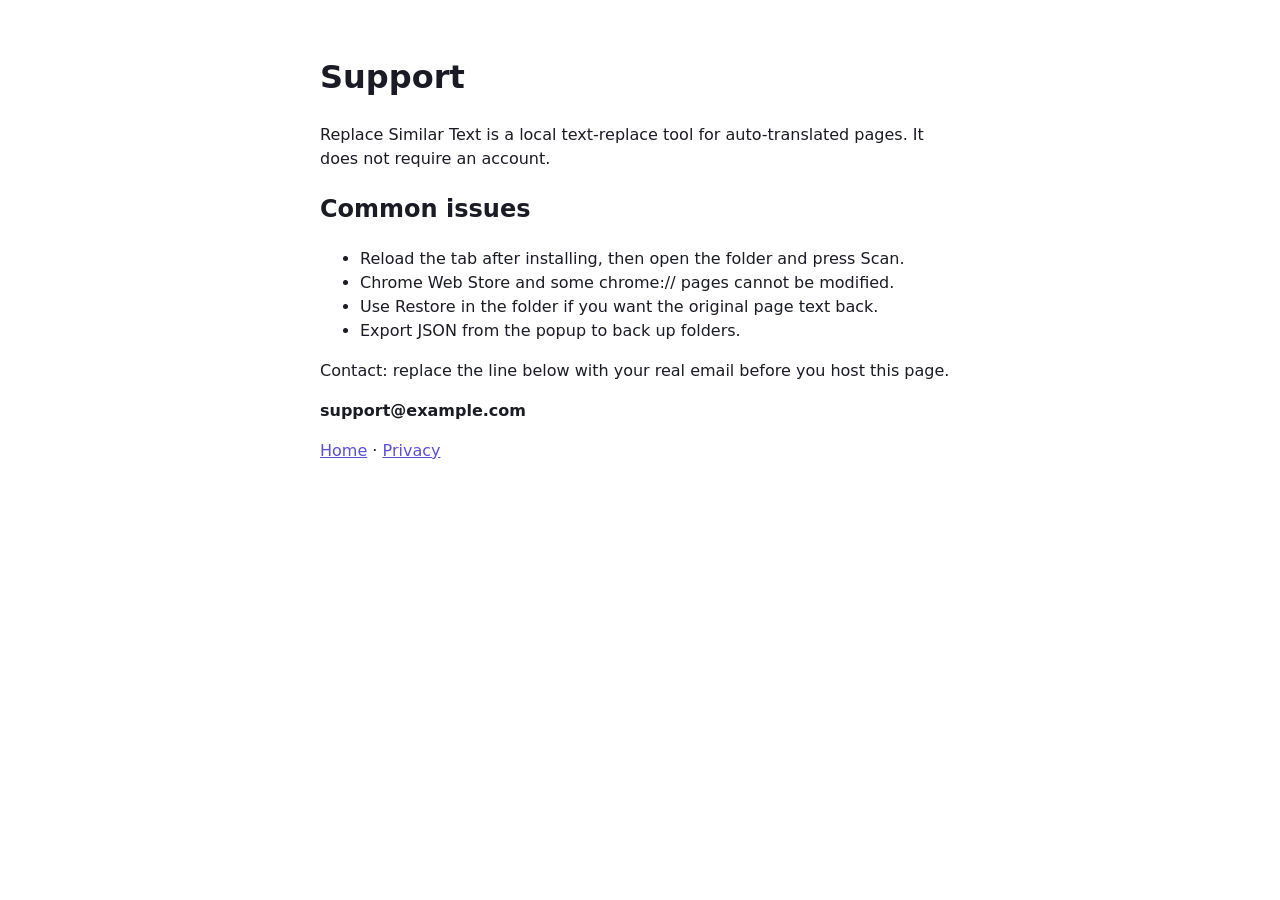
==== store/support.html @ b78ca402 "Add the text replace browser extension. Co-authored-by: Cursor <cursoragent@cursor.com>" ====
<!doctype html>
<html lang="en">
  <head>
    <meta charset="utf-8" />
    <meta name="viewport" content="width=device-width, initial-scale=1" />
    <title>Replace Similar Text — Support</title>
    <style>
      body { margin: 0 auto; max-width: 40rem; padding: 2rem 1.25rem; font: 16px/1.5 system-ui, sans-serif; color: #1a1b24; }
      a { color: #5b4fd6; }
    </style>
  </head>
  <body>
    <h1>Support</h1>
    <p>
      Replace Similar Text is a local text-replace tool for auto-translated pages.
      It does not require an account.
    </p>
    <h2>Common issues</h2>
    <ul>
      <li>Reload the tab after installing, then open the folder and press Scan.</li>
      <li>Chrome Web Store and some chrome:// pages cannot be modified.</li>
      <li>Use Restore in the folder if you want the original page text back.</li>
      <li>Export JSON from the popup to back up folders.</li>
    </ul>
    <p>
      Contact: replace the line below with your real email before you host this page.
    </p>
    <p><strong>support@example.com</strong></p>
    <p><a href="homepage.html">Home</a> · <a href="privacy.html">Privacy</a></p>
  </body>
</html>
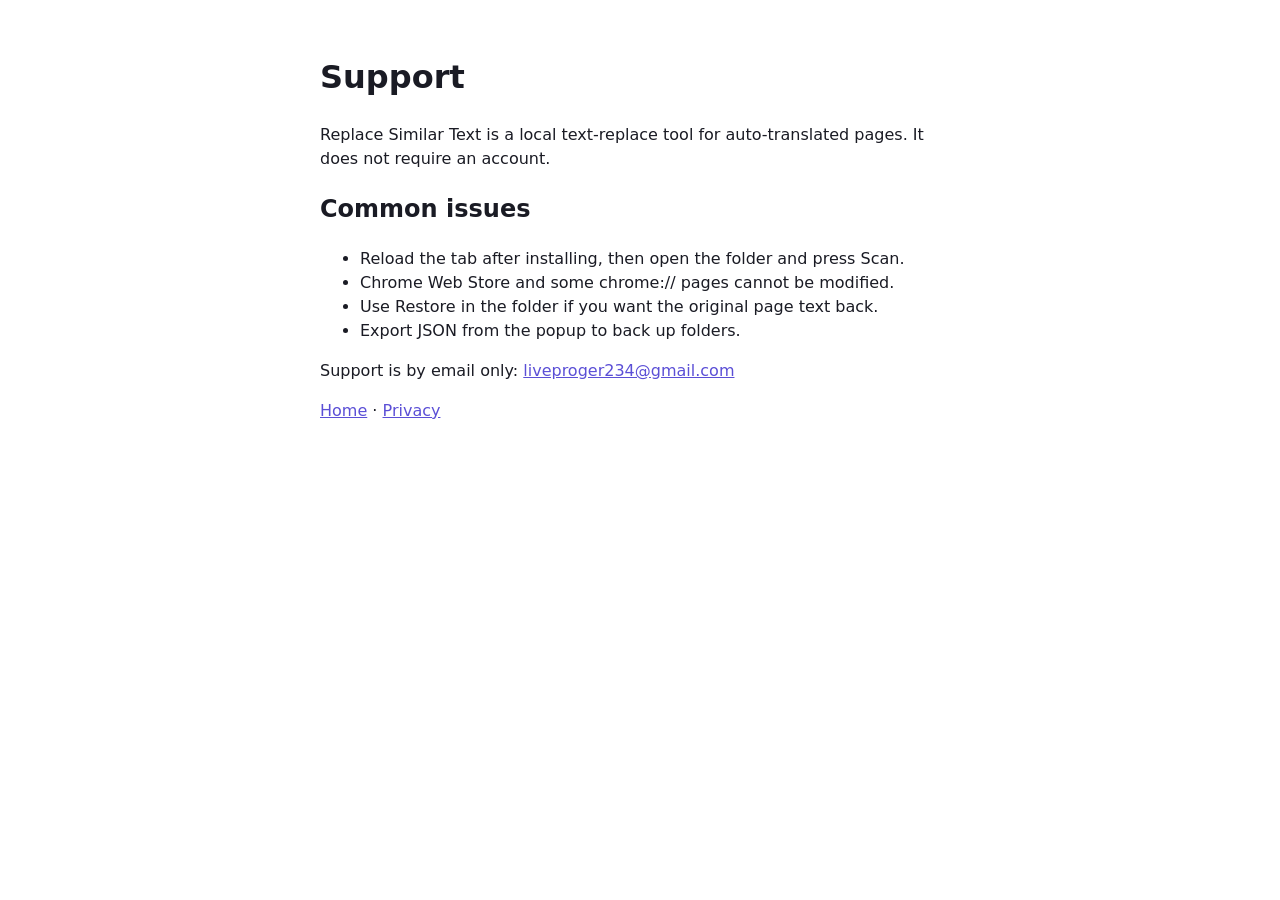
==== commit 6c7fc6ce: "Point store support at a public email and document Pages setup. Co-authored-by: Cursor <cursoragent@" ====
--- a/store/support.html
+++ b/store/support.html
@@ -23,9 +23,9 @@
       <li>Export JSON from the popup to back up folders.</li>
     </ul>
     <p>
-      Contact: replace the line below with your real email before you host this page.
+      Support is by email only:
+      <a href="mailto:liveproger234@gmail.com">liveproger234@gmail.com</a>
     </p>
-    <p><strong>support@example.com</strong></p>
     <p><a href="homepage.html">Home</a> · <a href="privacy.html">Privacy</a></p>
   </body>
 </html>
